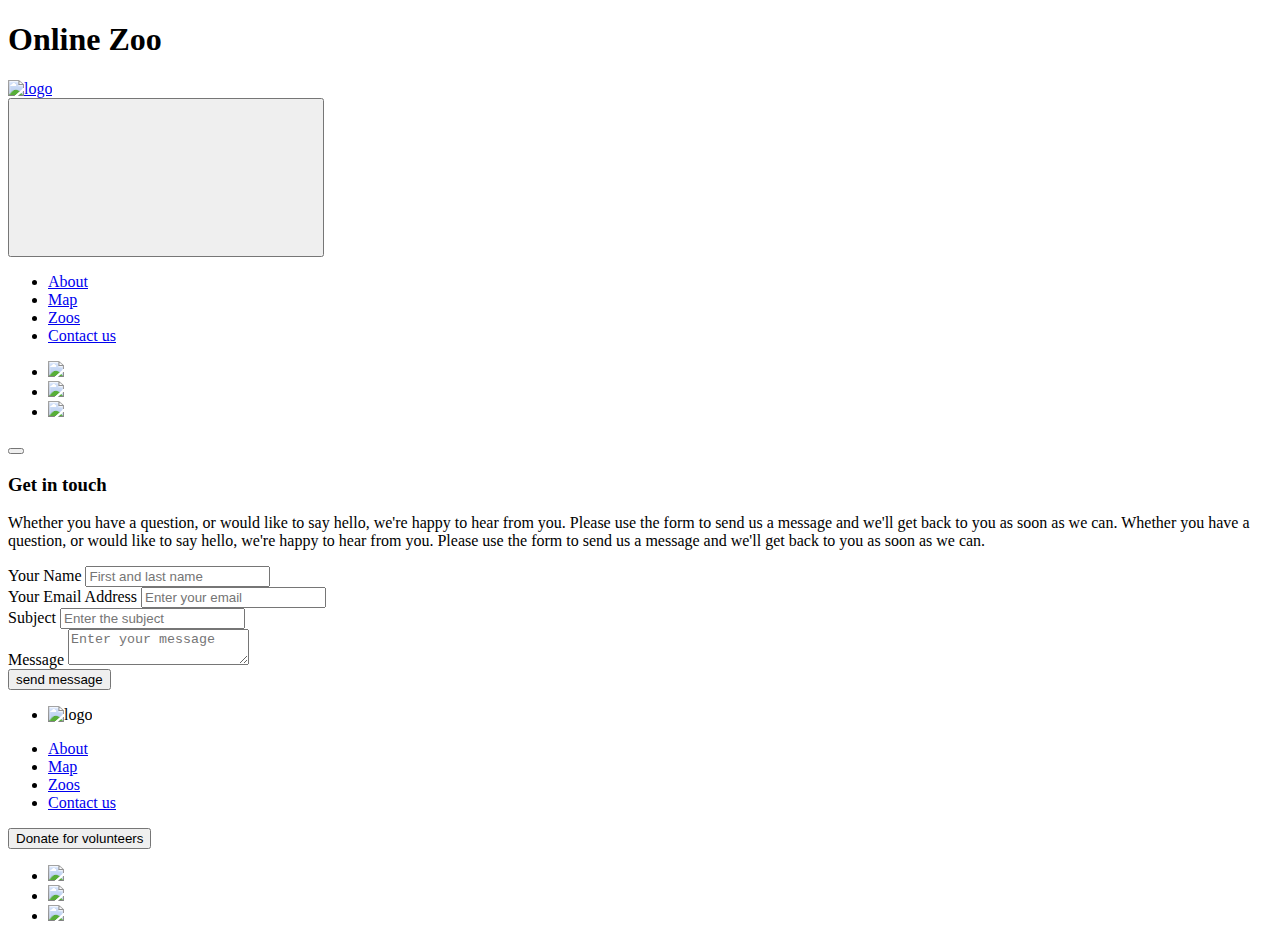
==== contacts.html @ 9e930abd "change file structure" ====
<!DOCTYPE html>
<html lang="en">
<head>
   <meta charset="UTF-8">
   <meta http-equiv="X-UA-Compatible" content="IE=edge">
   <meta name="viewport" content="width=device-width, initial-scale=1.0">
   <link rel="stylesheet" href="https://cdnjs.cloudflare.com/ajax/libs/normalize/8.0.1/normalize.min.css" integrity="sha512-NhSC1YmyruXifcj/KFRWoC561YpHpc5Jtzgvbuzx5VozKpWvQ+4nXhPdFgmx8xqexRcpAglTj9sIBWINXa8x5w==" crossorigin="anonymous" />
   <link rel="stylesheet" href="../BSUIR-PDS/pages/contacts/style.css" type="text/css">
   <link rel="apple-touch-icon" sizes="180x180" href="https://rolling-scopes-school.github.io/staciekot-JSFE2021Q1/online-zoo/assets/icons/apple-touch-icon.png">
  <link rel="icon" type="image/png" sizes="32x32" href="https://rolling-scopes-school.github.io/staciekot-JSFE2021Q1/online-zoo/assets/icons/favicon-32x32.png">
  <link rel="icon" type="image/png" sizes="16x16" href="https://rolling-scopes-school.github.io/staciekot-JSFE2021Q1/online-zoo/assets/icons/favicon-16x16.png">
  <link rel="manifest" href="https://rolling-scopes-school.github.io/staciekot-JSFE2021Q1/online-zoo/assets/icons/site.webmanifest">
  <link rel="mask-icon" href="https://rolling-scopes-school.github.io/staciekot-JSFE2021Q1/online-zoo/assets/icons/safari-pinned-tab.svg" color="#5bbad5">
  <link rel="shortcut icon" href="https://rolling-scopes-school.github.io/staciekot-JSFE2021Q1/online-zoo/assets/icons/favicon.ico">
  <meta name="msapplication-TileColor" content="#da532c">
  <meta name="msapplication-config" content="https://rolling-scopes-school.github.io/staciekot-JSFE2021Q1/online-zoo/assets/icons/browserconfig.xml">
  <meta name="theme-color" content="#ffffff">
   <script src="../BSUIR-PDS/pages/contacts/script.js" defer></script>
   <title>Contact us</title>
</head>
<body>
  <header>
      <h1 class="visuallyhidden">Online Zoo</h1>
      <div class="header-content container">
         <div class="logo">
           <a href="index.html">            
              <img src="../BSUIR-PDS/assets/icons/logo.svg" alt="logo" class="logo-icon">           
          </a>
         </div>
         <nav class="navigation">
            <button class="close-btn">
              <svg>
                <use xlink:href="../../assets/icons/sprites.svg#close"/>
              </svg>
            </button>
            <ul class="navigation-list">
               <li class="navigation-item"><a href="index.html">About</a></li>
               <li class="navigation-item"><a href="map.html">Map</a></li>
               <li class="navigation-item"><a href="panda.html">Zoos</a></li>
               <li class="navigation-item"><a class="active"  href="#">Contact us</a></li>               
            </ul>
         </nav>
         <div class="social-links">
          <ul class="social-links-list">
            <li class="social-links-item">
              <a href="https://www.youtube.com/">
                <div class="social-icon youtube">
                  <img src="../BSUIR-PDS/assets/images/YouTube.png" />
                </div>
             </a>
             </li>
            <li class="social-links-item">
              <a href="https://www.instagram.com/">
                <div class="social-icon instagram">
                  <img src="../BSUIR-PDS/assets/images/Instagram.png" />
                </div>
              </a>
            </li>
            <li class="social-links-item">
              <a href="https://www.facebook.com/">
                <div class="social-icon facebook">
                  <img src="../BSUIR-PDS/assets/images/Facebook.png" />
                </div>
              </a>
            </li>
          </ul>
         </div>
         <button class="menu-burger">
          <span></span>
          <span></span>
          <span></span>
       </button>
      </div>
  </header>
  <main class="main">
    <div class="container wrapper">
      <div class="top-image"></div>
      <section class="form-block">
        <div class="info">
          <h3>Get in touch</h3>
          <p class="text">
            Whether you have a question, or would like to say hello, 
            we're happy to hear from you. Please use the form to send us 
            a message and we'll get back to you as soon as we can. 
            Whether you have a question, or would like to say hello, 
            we're happy to hear from you. Please use the form to send 
            us a message and we'll get back to you as soon as we can. 
          </p>
        </div>
        <form class="form" action="" method="get" name="send-message">
          <div class="form-row">
            <label  class="label" for="name">Your Name</label>
            <input class="input-item" type="text" name="name" id="name" required placeholder="First and last name">
          </div>
          <div class="form-row">
            <label  class="label" for="email">Your Email Address</label>
            <input class="input-item" type="email" name="email" id="email" required placeholder="Enter your email">
          </div>
          <div class="form-row">
            <label  class="label" for="subject">Subject</label>
            <input class="input-item" type="text" name="subject" id="subject" required placeholder="Enter the subject">
          </div>
          <div class="form-row">
            <label  class="label" for="message">Message</label>
            <textarea class="input-item message-input" name="message" id="message" required placeholder="Enter your message"></textarea>
          </div>
          <button class="button btn-solid" type="submit">send message</button>
        </form>
      </section>
    </div>
  </main>
  <footer>
     <div class="container">
        <div class="footer-row footer-row-top">
          <div class="logos">
            <ul class="logos-list">
               <li class="logos-item online-zoo" title="Online Zoo">
                  <div class="logo-icon">
                    <img src="../BSUIR-PDS/assets/icons/logo-w.svg" alt="logo" class="logo-icon">
                  </div>
               </li>               
            </ul>
         </div>
           <div class="navigation">
              <ul class="navigation-list">
                 <li class="navigation-item"><a href="index.html">About</a></li>
                 <li class="navigation-item"><a href="map.html">Map</a></li>
                 <li class="navigation-item"><a href="panda.html">Zoos</a></li>
                 <li class="navigation-item"><a href="#">Contact us</a></li>
              </ul>
           </div>
           <button class="button btn-tr">Donate for volunteers</button>
        </div>
        <div class="footer-row footer-row-bottom">           
            <div class="social-links">
              <ul class="social-links-list">
                <li class="social-links-item">
                  <a href="https://www.youtube.com/">
                    <div class="social-icon youtube">
                      <img src="../BSUIR-PDS/assets/images/YouTube.png" />
                    </div>
                 </a>
                 </li>
                <li class="social-links-item">
                  <a href="https://www.instagram.com/">
                    <div class="social-icon instagram">
                      <img src="../BSUIR-PDS/assets/images/Instagram.png" />
                    </div>
                  </a>
                </li>
                <li class="social-links-item">
                  <a href="https://www.facebook.com/">
                   <div class="social-icon facebook">
                     <img src="../BSUIR-PDS/assets/images/Facebook.png" />
                   </div>
                  </a>
                </li>
              </ul>
            </div>
        </div>
     </div>
  </footer>
</body>
</html>
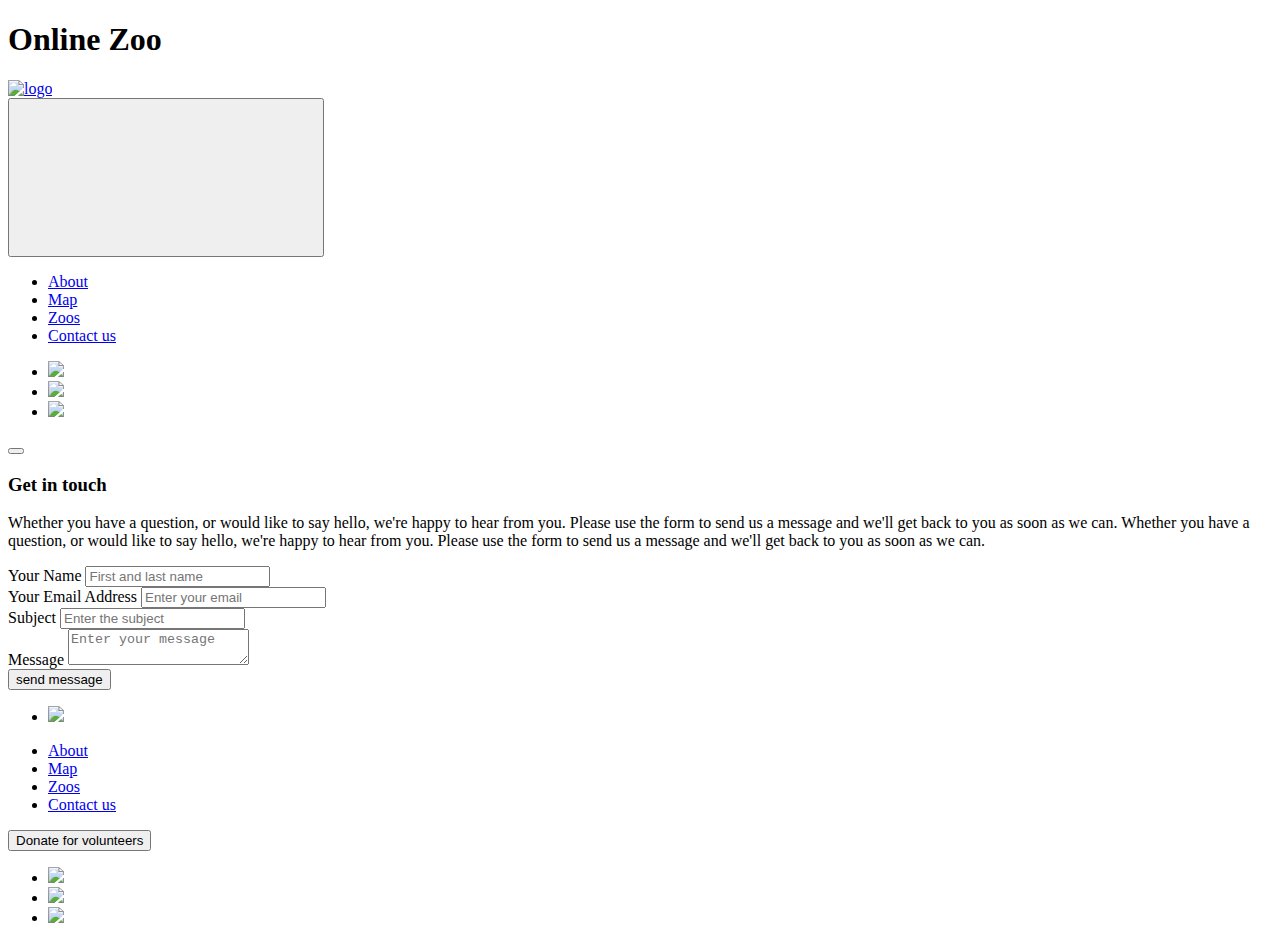
==== commit 0763dc20: "ad php" ====
--- a/contacts.html
+++ b/contacts.html
@@ -15,7 +15,7 @@
   <meta name="msapplication-TileColor" content="#da532c">
   <meta name="msapplication-config" content="https://rolling-scopes-school.github.io/staciekot-JSFE2021Q1/online-zoo/assets/icons/browserconfig.xml">
   <meta name="theme-color" content="#ffffff">
-   <script src="../BSUIR-PDS/pages/contacts/script.js" defer></script>
+   <script src="script.js" defer></script>
    <title>Contact us</title>
 </head>
 <body>
@@ -87,22 +87,22 @@
             us a message and we'll get back to you as soon as we can. 
           </p>
         </div>
-        <form class="form" action="" method="get" name="send-message">
+        <form class="form" action="send.php" method="post" name="send-message">
           <div class="form-row">
             <label  class="label" for="name">Your Name</label>
-            <input class="input-item" type="text" name="name" id="name" required placeholder="First and last name">
+            <input class="input-item" type="text" name="name" id="name" name="name" required placeholder="First and last name">
           </div>
           <div class="form-row">
             <label  class="label" for="email">Your Email Address</label>
-            <input class="input-item" type="email" name="email" id="email" required placeholder="Enter your email">
+            <input class="input-item" type="email" name="email" id="email" name="email" required placeholder="Enter your email">
           </div>
           <div class="form-row">
             <label  class="label" for="subject">Subject</label>
-            <input class="input-item" type="text" name="subject" id="subject" required placeholder="Enter the subject">
+            <input class="input-item" type="text" name="subject" id="subject" name="subject" required placeholder="Enter the subject">
           </div>
           <div class="form-row">
             <label  class="label" for="message">Message</label>
-            <textarea class="input-item message-input" name="message" id="message" required placeholder="Enter your message"></textarea>
+            <textarea class="input-item message-input" name="message" id="message" name="message" required placeholder="Enter your message"></textarea>
           </div>
           <button class="button btn-solid" type="submit">send message</button>
         </form>
@@ -110,55 +110,56 @@
     </div>
   </main>
   <footer>
-     <div class="container">
-        <div class="footer-row footer-row-top">
-          <div class="logos">
-            <ul class="logos-list">
-               <li class="logos-item online-zoo" title="Online Zoo">
-                  <div class="logo-icon">
-                    <img src="../BSUIR-PDS/assets/icons/logo-w.svg" alt="logo" class="logo-icon">
-                  </div>
-               </li>               
-            </ul>
-         </div>
-           <div class="navigation">
-              <ul class="navigation-list">
-                 <li class="navigation-item"><a href="index.html">About</a></li>
-                 <li class="navigation-item"><a href="map.html">Map</a></li>
-                 <li class="navigation-item"><a href="panda.html">Zoos</a></li>
-                 <li class="navigation-item"><a href="#">Contact us</a></li>
-              </ul>
-           </div>
-           <button class="button btn-tr">Donate for volunteers</button>
+    <div class="container">
+       <div class="footer-row footer-row-top">
+         <div class="logos">
+           <ul class="logos-list">
+             <li class="logos-item online-zoo">
+               <a href="index.html">
+                <div class="logo-icon">
+                  <img src="../BSUIR-PDS/assets/icons/logo-w.svg"/>
+                </div>
+               </a>
+             </li>               
         </div>
-        <div class="footer-row footer-row-bottom">           
-            <div class="social-links">
-              <ul class="social-links-list">
-                <li class="social-links-item">
-                  <a href="https://www.youtube.com/">
-                    <div class="social-icon youtube">
-                      <img src="../BSUIR-PDS/assets/images/YouTube.png" />
-                    </div>
-                 </a>
-                 </li>
-                <li class="social-links-item">
-                  <a href="https://www.instagram.com/">
-                    <div class="social-icon instagram">
-                      <img src="../BSUIR-PDS/assets/images/Instagram.png" />
-                    </div>
-                  </a>
-                </li>
-                <li class="social-links-item">
-                  <a href="https://www.facebook.com/">
-                   <div class="social-icon facebook">
-                     <img src="../BSUIR-PDS/assets/images/Facebook.png" />
-                   </div>
-                  </a>
-                </li>
-              </ul>
-            </div>
-        </div>
-     </div>
-  </footer>
+          <div class="navigation">
+             <ul class="navigation-list">
+                <li class="navigation-item"><a href="index.html">About</a></li>
+                <li class="navigation-item"><a href="map/map.html">Map</a></li>
+                <li class="navigation-item"><a href="panda.html">Zoos</a></li>
+                <li class="navigation-item"><a href="contacts.html">Contact us</a></li>
+             </ul>
+          </div>
+          <button class="button btn-tr light">Donate for volunteers</button>
+       </div>
+       <div class="footer-row footer-row-bottom">           
+          <div class="social-links">
+           <ul class="social-links-list">
+             <li class="social-links-item">
+               <a href="https://www.youtube.com/">
+                 <div class="social-icon youtube">
+                   <img src="../BSUIR-PDS/assets/images/YouTube.png" />
+                 </div>
+              </a>
+              </li>
+             <li class="social-links-item">
+               <a href="https://www.instagram.com/">
+                 <div class="social-icon instagram">
+                   <img src="../BSUIR-PDS/assets/images/Instagram.png" />
+                 </div>
+               </a>
+             </li>
+             <li class="social-links-item">
+               <a href="https://www.facebook.com/">
+                <div class="social-icon facebook">
+                  <img src="../BSUIR-PDS/assets/images/Facebook.png" />
+                </div>
+               </a>
+             </li>
+           </ul>
+          </div>
+       </div>
+    </div>
+ </footer>
 </body>
 </html>